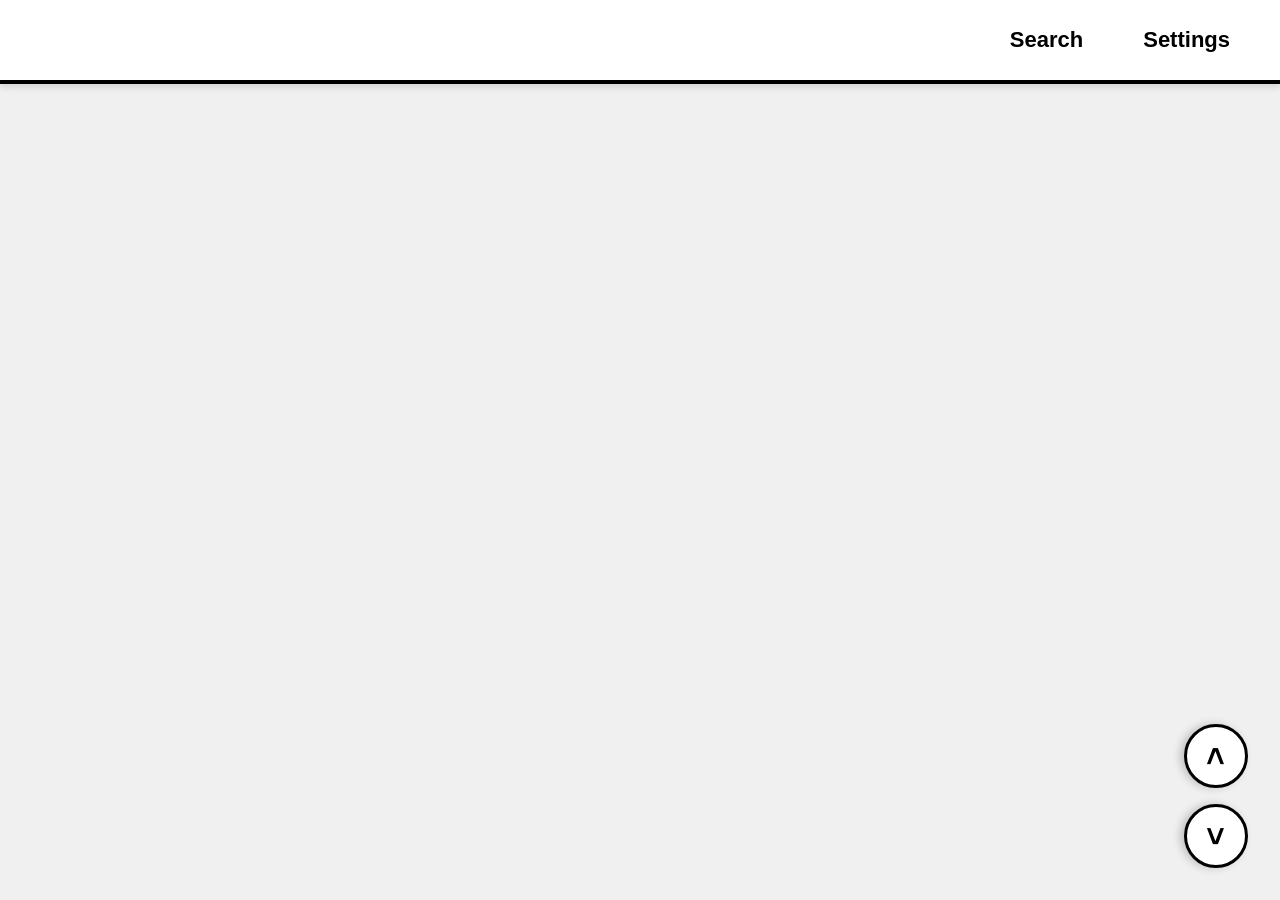
==== main.html @ 06127ec2 "Initial commit" ====
<!DOCTYPE html>
<html lang="zh-CN">
<head>
    <meta charset="UTF-8">
    <meta name="viewport" content="width=device-width, initial-scale=1.0">
    <title>Elderly Friendly Bookmarks</title>
    <link rel="stylesheet" href="style.css">
</head>
<body>

    <!-- SVG Sprites (Hidden) -->
    <svg style="display: none;">
        <symbol id="icon-folder" viewBox="0 0 24 24">
            <path fill="currentColor" d="M10 4H4c-1.1 0-1.99.9-1.99 2L2 18c0 1.1.9 2 2 2h16c1.1 0 2-.9 2-2V8c0-1.1-.9-2-2-2h-8l-2-2z"/>
        </symbol>
        <symbol id="icon-web" viewBox="0 0 24 24">
            <path fill="#666" d="M12 2C6.48 2 2 6.48 2 12s4.48 10 10 10 10-4.48 10-10S17.52 2 12 2zm-1 17.93c-3.95-.49-7-3.85-7-7.93 0-.62.08-1.21.21-1.79L9 15v1c0 1.1.9 2 2 2v1.93zm6.9-2.54c-.26-.81-1-1.39-1.9-1.39h-1v-3c0-.55-.45-1-1-1H8v-2h2c.55 0 1-.45 1-1V7h2c1.1 0 2-.9 2-2v-.41c2.93 1.19 5 4.06 5 7.41 0 2.08-.8 3.97-2.1 5.39z"/>
        </symbol>
        <!-- Trash Icon -->
        <symbol id="icon-delete" viewBox="0 0 24 24">
            <path fill="currentColor" d="M6 19c0 1.1.9 2 2 2h8c1.1 0 2-.9 2-2V7H6v12zM19 4h-3.5l-1-1h-5l-1 1H5v2h14V4z"/>
        </symbol>
        <!-- Edit Icon -->
        <symbol id="icon-edit" viewBox="0 0 24 24">
            <path fill="currentColor" d="M3 17.25V21h3.75L17.81 9.94l-3.75-3.75L3 17.25zM20.71 7.04c.39-.39.39-1.02 0-1.41l-2.34-2.34c-.39-.39-1.02-.39-1.41 0l-1.83 1.83 3.75 3.75 1.83-1.83z"/>
        </symbol>
    </svg>

    <header>
        <div class="header-top">
            <nav id="breadcrumbs" aria-label="Breadcrumb">
                <!-- Dynamic Breadcrumbs -->
            </nav>
            <div class="header-actions">
                <button id="btn-search" class="text-btn" data-i18n="btnSearch">Search</button>
                <button id="btn-settings" class="text-btn" data-i18n="btnSettings">Settings</button>
            </div>
        </div>

        <div id="search-container" class="hidden">
            <input type="text" id="search-input" placeholder="Search bookmarks..." data-i18n-placeholder="searchPlaceholder" aria-label="Search bookmarks">
        </div>
        
        <!-- Settings Menu (Card) -->
        <div id="settings-card" class="hidden">
            <div class="settings-row">
                <label for="font-size-slider" data-i18n="lblFontSize">Font Size:</label>
                <input type="range" id="font-size-slider" min="10" max="100" value="22" step="2">
                <span id="font-size-display">22px</span>
            </div>
            <div class="settings-row" style="margin-top: 16px; align-items: center; justify-content: space-between; flex-direction: row;">
                <label data-i18n="lblViewMode">View Mode:</label>
                <div style="display: flex; gap: 24px;">
                    <label class="radio-label">
                        <input type="radio" name="view-mode" value="folder" checked>
                        <span data-i18n="lblModeFolder">Folder</span>
                    </label>
                    <label class="radio-label">
                        <input type="radio" name="view-mode" value="time">
                        <span data-i18n="lblModeTime">Time</span>
                    </label>
                </div>
            </div>
            <div class="settings-row" style="margin-top: 16px; justify-content: space-between;">
                <label for="dark-mode-switch" data-i18n="lblDarkMode">Dark Mode:</label>
                <input type="checkbox" id="dark-mode-switch">
            </div>
            <div class="settings-row" style="margin-top: 16px; justify-content: space-between;">
                <label for="language-select" data-i18n="lblLanguage">Language:</label>
                <select id="language-select" style="font-size: 20px; padding: 4px;">
                    <option value="auto">Auto</option>
                    <option value="en">English</option>
                    <option value="zh_CN">简体中文</option>
                    <option value="zh_TW">繁體中文</option>
                    <option value="ja">日本語</option>
                    <option value="ko">한국어</option>
                    <option value="ru">Русский</option>
                    <option value="fr">Français</option>
                    <option value="hi">हिन्दी</option>
                </select>
            </div>
        </div>
    </header>

    <main id="list-container">
        <div id="list-phantom"></div>
        <!-- List items will be injected here absolutely positioned -->
    </main>

    <!-- Scroll Controls -->
    <div id="scroll-controls">
        <button id="btn-scroll-top" class="scroll-btn" aria-label="Top">&lt;</button>
        <button id="btn-scroll-bottom" class="scroll-btn" aria-label="Bottom">&gt;</button>
    </div>

    <!-- Delete Confirmation Modal -->
    <div id="modal-delete" class="modal-overlay hidden">
        <div class="modal-content">
            <div class="modal-title" data-i18n="modalDeleteTitle">🗑️ Delete Confirmation</div>
            <div class="modal-body" id="modal-delete-text">Are you sure?</div>
            <div class="modal-actions">
                <button class="modal-btn" id="btn-delete-cancel" data-i18n="btnCancel">Cancel</button>
                <button class="modal-btn danger" id="btn-delete-confirm" data-i18n="btnDeleteConfirm">Delete</button>
            </div>
        </div>
    </div>

    <!-- Edit Modal -->
    <div id="modal-edit" class="modal-overlay hidden">
        <div class="modal-content">
            <div class="modal-title" data-i18n="modalEditTitle">✏️ Edit Bookmark</div>
            <div class="modal-input-group">
                <label class="modal-input-label" data-i18n="lblTitle">Name:</label>
                <input type="text" id="edit-title" class="modal-input">
            </div>
            <div class="modal-input-group" id="edit-url-group">
                <label class="modal-input-label" data-i18n="lblUrl">URL:</label>
                <input type="text" id="edit-url" class="modal-input">
            </div>
            <div class="modal-actions">
                <button class="modal-btn" id="btn-edit-cancel" data-i18n="btnCancel">Cancel</button>
                <button class="modal-btn primary" id="btn-edit-save" data-i18n="btnSave">Save</button>
            </div>
        </div>
    </div>

    <!-- Error Toast -->
    <div id="error-toast"></div>

    <script src="locales.js"></script>
    <script src="renderer.js"></script>
</body>
</html>
---- style.css ----
:root {
  --bg-color: #f0f0f0;
  --text-color: #000000;
  --card-bg: #ffffff;
  --card-border: 2px solid #000000;
  --hover-bg: #fffde7; /* Light yellow */
  --focus-color: #ffeb3b; /* Bright yellow */
  --folder-icon-color: #fbc02d;
  --modal-overlay: rgba(0, 0, 0, 0.5);
  --font-base: 22px;
  --row-height: 80px; 
  --header-height: auto;
}

/* Dark Mode Variables */
body.dark-mode {
  --bg-color: #1a1a1a;
  --text-color: #ffffff;
  --card-bg: #2d2d2d;
  --card-border: 2px solid #666666;
  --hover-bg: #3d3d3d;
  --focus-color: #4a4a4a;
  --folder-icon-color: #fdd835;
  --modal-overlay: rgba(255, 255, 255, 0.1);
}

body, html {
  margin: 0;
  padding: 0;
  width: 100%;
  height: 100%;
  font-family: "Segoe UI", Tahoma, Geneva, Verdana, sans-serif;
  background-color: var(--bg-color);
  color: var(--text-color);
  overflow: hidden; 
}

/* Header Section */
header {
  background-color: var(--card-bg);
  border-bottom: 4px solid var(--text-color);
  padding: 16px 32px;
  display: flex;
  flex-direction: column;
  gap: 16px;
  box-shadow: 0 4px 6px rgba(0,0,0,0.1);
  z-index: 100;
  position: relative;
}

.header-top {
    display: flex;
    justify-content: space-between;
    align-items: center;
    min-height: 48px;
}

/* Action Buttons */
.header-actions {
    display: flex;
    gap: 24px;
}

.text-btn {
    background: none;
    border: none;
    font-size: var(--font-base);
    font-weight: bold;
    cursor: pointer;
    padding: 8px 16px;
    border: 2px solid transparent;
    border-radius: 4px;
    color: var(--text-color);
}

.text-btn:hover, .text-btn.active {
    background-color: var(--focus-color);
    border-color: var(--text-color);
    text-decoration: underline;
}

/* Search Bar */
#search-container {
  width: 100%;
  transition: max-height 0.2s ease-out, opacity 0.2s ease-out;
  overflow: hidden;
}

#search-container.hidden {
    display: none;
}

#search-input {
  width: 100%;
  box-sizing: border-box;
  padding: 12px 20px;
  font-size: calc(var(--font-base) * 1.2);
  border: 3px solid var(--text-color);
  border-radius: 8px;
  background-color: var(--card-bg);
  color: var(--text-color);
}

#search-input:focus {
  outline: none;
  background-color: var(--focus-color);
}

/* Settings Card */
#settings-card {
    position: absolute;
    top: 100%; /* Anchor to the bottom of the header */
    right: 32px;
    margin-top: 8px; /* Slight gap */
    background-color: var(--card-bg);
    border: 3px solid var(--text-color);
    padding: 24px;
    box-shadow: 0 8px 16px rgba(0,0,0,0.2);
    z-index: 200;
    min-width: 350px;
}

#settings-card.hidden {
    display: none;
}

.settings-row {
    display: flex;
    align-items: center;
    gap: 16px;
    font-size: 20px; /* Fixed size */
    font-weight: bold;
}

input[type=range] {
    flex: 1;
    height: 32px; /* Easier to grab */
    cursor: pointer;
}

/* Radio Button Styles */
.radio-label {
    display: flex;
    align-items: center;
    gap: 8px;
    cursor: pointer;
    font-size: 20px;
}

input[type=radio], input[type=checkbox] {
    width: 24px;
    height: 24px;
    cursor: pointer;
    margin: 0;
}

/* Breadcrumbs */
#breadcrumbs {
  display: flex;
  align-items: center;
  gap: 12px;
  font-size: var(--font-base);
  font-weight: bold;
  overflow-x: auto;
  white-space: nowrap;
  flex: 1; /* Take remaining space */
  margin-right: 24px;
}

.crumb {
  cursor: pointer;
  padding: 4px 8px;
  border: 2px solid transparent;
  border-radius: 4px;
}

.crumb:hover {
  background-color: var(--focus-color);
  border-color: var(--text-color);
  text-decoration: underline;
}

.crumb-separator {
  color: #888;
}

/* Scroll Controls */
#scroll-controls {
    position: fixed;
    bottom: 32px;
    right: 32px;
    display: flex;
    flex-direction: column;
    gap: 16px;
    z-index: 300;
}

.scroll-btn {
    width: 64px;
    height: 64px;
    border-radius: 50%; /* Circle */
    border: 3px solid var(--text-color);
    background-color: var(--card-bg);
    color: var(--text-color);
    font-size: 32px;
    font-weight: bold;
    cursor: pointer;
    display: flex;
    align-items: center;
    justify-content: center;
    box-shadow: 0 4px 8px rgba(0,0,0,0.2);
    transition: transform 0.1s, background-color 0.1s;
    transform: rotate(90deg);
}

.scroll-btn:hover {
    background-color: var(--focus-color);
    transform: rotate(90deg) scale(1.1);
}

.scroll-btn:active {
    background-color: var(--text-color);
    color: var(--bg-color);
    transform: rotate(90deg) scale(0.95);
}

/* List Container */
#list-container {
  height: calc(100vh - 120px); 
  flex: 1;
  overflow-y: auto;
  position: relative;
  width: 100%;
  padding: 0;
  scroll-behavior: smooth; 
}

#list-phantom {
  position: absolute;
  top: 0;
  left: 0;
  width: 100%;
  z-index: -1;
}

/* Empty State */
.empty-state {
    text-align: center;
    padding: 64px;
    font-size: 28px;
    color: #888;
    font-weight: bold;
}

/* List Item */
.list-item {
  position: absolute;
  left: 0;
  width: 100%;
  height: var(--row-height);
  box-sizing: border-box;
  display: flex;
  align-items: center;
  padding: 0 32px;
  background-color: var(--card-bg);
  border-bottom: 1px solid #ccc;
  cursor: pointer;
  transition: background-color 0.1s;
}

.list-item:hover {
  background-color: var(--hover-bg);
  border-left: 8px solid var(--folder-icon-color);
}

/* Show actions on hover */
.list-item:hover .item-actions {
    display: flex;
}

.list-item:focus {
  outline: 4px solid var(--text-color);
  background-color: var(--focus-color);
}

/* Item Action Buttons (Edit/Delete) */
.item-actions {
    display: none; /* Hidden by default */
    margin-left: 16px;
    gap: 8px; /* Reduced gap */
}

.action-btn {
    background: none;
    border: none;
    cursor: pointer;
    padding: 0 4px; /* Minimal padding */
    font-size: var(--font-base); /* Match dynamic font size */
    font-weight: bold;
    font-family: inherit;
    display: flex;
    align-items: center;
    justify-content: center;
    white-space: nowrap;
}

.btn-delete {
    color: #d32f2f;
}

.btn-delete:hover {
    text-decoration: underline;
    background-color: rgba(211, 47, 47, 0.1);
    border-radius: 4px;
}

.btn-edit {
    color: #1976d2;
}

.btn-edit:hover {
    text-decoration: underline;
    background-color: rgba(25, 118, 210, 0.1);
    border-radius: 4px;
}

/* Dark mode overrides for action buttons */
body.dark-mode .btn-delete {
    color: #ff8a80;
}
body.dark-mode .btn-delete:hover {
    background-color: rgba(255, 138, 128, 0.2);
}

body.dark-mode .btn-edit {
    color: #82b1ff;
}
body.dark-mode .btn-edit:hover {
    background-color: rgba(130, 177, 255, 0.2);
}

/* Section Header (Date) Style */
.section-header {
  position: absolute;
  left: 0;
  width: 100%;
  height: var(--row-height);
  box-sizing: border-box;
  display: flex;
  align-items: center;
  padding: 0 32px;
  background-color: #e0e0e0; 
  border-bottom: 2px solid var(--text-color);
  font-weight: bold;
  font-size: var(--font-base);
  color: #333;
  pointer-events: none; 
}

/* Dark mode overrides for section header */
body.dark-mode .section-header {
    background-color: #444;
    color: #fff;
}

/* Item Content */
.item-icon {
  width: calc(var(--row-height) * 0.6); 
  height: calc(var(--row-height) * 0.6);
  margin-right: 24px;
  display: flex;
  align-items: center;
  justify-content: center;
}

.item-icon img {
  width: 100%;
  height: 100%;
  object-fit: contain;
}

.folder-icon {
  color: var(--folder-icon-color);
  width: 100%; 
  height: 100%;
}

.item-text {
  font-size: var(--font-base);
  font-weight: 600;
  white-space: nowrap;
  overflow: hidden;
  text-overflow: ellipsis;
  flex: 1;
}

/* SVG Styling */
svg {
  width: 100%;
  height: 100%;
}

/* Modal Overlay */
.modal-overlay {
    position: fixed;
    top: 0;
    left: 0;
    width: 100%;
    height: 100%;
    background-color: var(--modal-overlay);
    backdrop-filter: blur(2px);
    z-index: 1000;
    display: flex;
    align-items: center;
    justify-content: center;
}

.modal-overlay.hidden {
    display: none;
}

/* Modal Content */
.modal-content {
    background-color: var(--card-bg);
    border: 4px solid var(--text-color);
    padding: 40px; 
    border-radius: 12px;
    max-width: 800px; 
    width: 90%;
    box-shadow: 0 10px 25px rgba(0,0,0,0.5);
    display: flex;
    flex-direction: column;
    gap: 32px; 
}

.modal-title {
    font-size: 40px; 
    font-weight: bold;
    border-bottom: 3px solid #ccc;
    padding-bottom: 16px;
}

.modal-body {
    font-size: 32px; 
    line-height: 1.4;
}

.modal-input-group {
    display: flex;
    flex-direction: column;
    gap: 12px;
}

.modal-input-label {
    font-size: 24px; 
    font-weight: bold;
}

.modal-input {
    font-size: 32px; 
    padding: 12px;
    border: 3px solid var(--text-color);
    border-radius: 8px;
    background-color: var(--bg-color);
    color: var(--text-color);
}

.modal-actions {
    display: flex;
    justify-content: flex-end;
    gap: 24px;
    margin-top: 24px;
}

.modal-btn {
    font-size: 32px; 
    padding: 16px 48px;
    border: 3px solid var(--text-color);
    border-radius: 12px;
    cursor: pointer;
    font-weight: bold;
    background-color: var(--bg-color);
    color: var(--text-color);
}

.modal-btn:hover {
    background-color: var(--hover-bg);
}

.modal-btn.primary {
    background-color: var(--focus-color);
}

.modal-btn.danger {
    background-color: #ffebee;
    color: #d32f2f;
    border-color: #d32f2f;
}
.modal-btn.danger:hover {
    background-color: #ffcdd2;
}

body.dark-mode .modal-btn.danger {
    background-color: #5a0000;
    color: #ff8a80;
}

/* Error Toast */
#error-toast {
    position: fixed;
    top: 20px;
    left: 50%;
    transform: translateX(-50%);
    background-color: #d32f2f;
    color: #ffffff;
    padding: 16px 32px;
    border-radius: 8px;
    font-size: 24px;
    font-weight: bold;
    z-index: 2000;
    box-shadow: 0 4px 12px rgba(0,0,0,0.3);
    text-align: center;
    border: 3px solid #fff;
    opacity: 0;
    transition: opacity 0.3s;
    pointer-events: none;
}

#error-toast.visible {
    opacity: 1;
    pointer-events: auto;
}
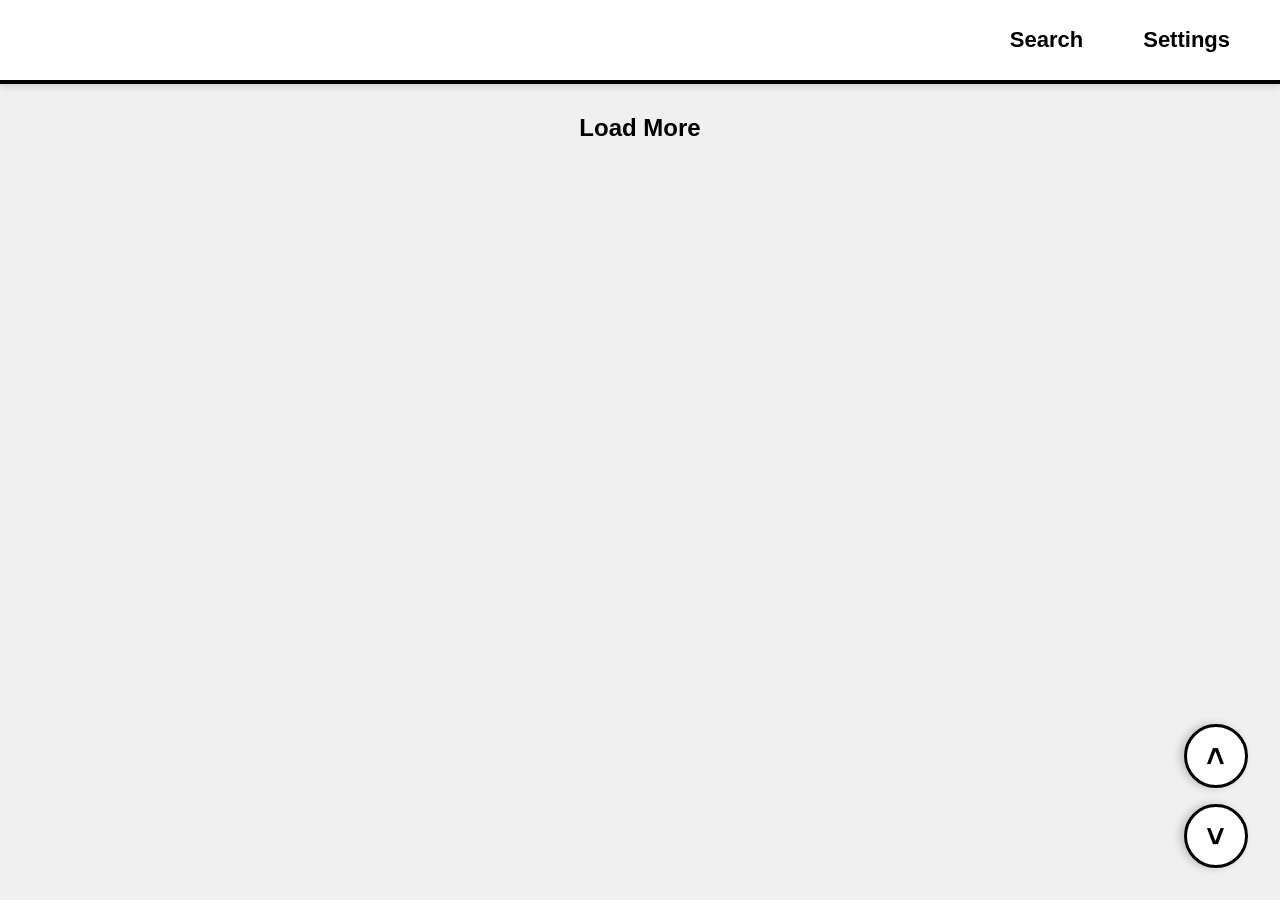
==== commit eafd2a83: "feat: modernize card view and implement pagination - Update card aspect-ratio to 16:9 and decouple s" ====
--- a/main.html
+++ b/main.html
@@ -59,7 +59,22 @@
                         <input type="radio" name="view-mode" value="time">
                         <span data-i18n="lblModeTime">Time</span>
                     </label>
+                    <label class="radio-label">
+                        <input type="radio" name="view-mode" value="card">
+                        <span data-i18n="lblModeCard">Card</span>
+                    </label>
                 </div>
+            </div>
+            <div id="card-cols-row" class="settings-row hidden" style="margin-top: 16px; justify-content: space-between;">
+                <label for="card-cols-select" data-i18n="lblCardCols">Cards per row:</label>
+                <select id="card-cols-select" style="font-size: 20px; padding: 4px;">
+                    <option value="1">1</option>
+                    <option value="2">2</option>
+                    <option value="3" selected>3</option>
+                    <option value="4">4</option>
+                    <option value="5">5</option>
+                    <option value="6">6</option>
+                </select>
             </div>
             <div class="settings-row" style="margin-top: 16px; justify-content: space-between;">
                 <label for="dark-mode-switch" data-i18n="lblDarkMode">Dark Mode:</label>
@@ -84,7 +99,8 @@
 
     <main id="list-container">
         <div id="list-phantom"></div>
-        <!-- List items will be injected here absolutely positioned -->
+        <!-- List items will be injected here -->
+        <button id="btn-load-more" class="text-btn" style="display: block; margin: 20px auto; width: 200px; text-align: center; font-size: 24px;" data-i18n="btnLoadMore">Load More</button>
     </main>
 
     <!-- Scroll Controls -->
@@ -119,6 +135,7 @@
             </div>
             <div class="modal-actions">
                 <button class="modal-btn" id="btn-edit-cancel" data-i18n="btnCancel">Cancel</button>
+                <button class="modal-btn danger" id="btn-edit-delete" data-i18n="modalDeleteTitle">Delete</button>
                 <button class="modal-btn primary" id="btn-edit-save" data-i18n="btnSave">Save</button>
             </div>
         </div>
@@ -127,7 +144,6 @@
     <!-- Error Toast -->
     <div id="error-toast"></div>
 
-    <script src="locales.js"></script>
-    <script src="renderer.js"></script>
+    <script type="module" src="src/main.js"></script>
 </body>
 </html>
--- a/style.css
+++ b/style.css
@@ -229,18 +229,24 @@
   height: calc(100vh - 120px); 
   flex: 1;
   overflow-y: auto;
-  position: relative;
   width: 100%;
   padding: 0;
   scroll-behavior: smooth; 
+  display: flex;
+  flex-direction: column;
 }
 
 #list-phantom {
-  position: absolute;
-  top: 0;
-  left: 0;
-  width: 100%;
-  z-index: -1;
+  display: none;
+}
+
+/* Card View Mode Active */
+#list-container.card-view-active {
+  display: grid;
+  grid-template-columns: repeat(var(--card-cols, 3), 1fr);
+  gap: 16px;
+  padding: 16px;
+  align-content: start;
 }
 
 /* Empty State */
@@ -250,14 +256,11 @@
     font-size: 28px;
     color: #888;
     font-weight: bold;
+    grid-column: 1 / -1;
 }
 
 /* List Item */
 .list-item {
-  position: absolute;
-  left: 0;
-  width: 100%;
-  height: var(--row-height);
   box-sizing: border-box;
   display: flex;
   align-items: center;
@@ -266,6 +269,7 @@
   border-bottom: 1px solid #ccc;
   cursor: pointer;
   transition: background-color 0.1s;
+  height: var(--row-height);
 }
 
 .list-item:hover {
@@ -273,7 +277,6 @@
   border-left: 8px solid var(--folder-icon-color);
 }
 
-/* Show actions on hover */
 .list-item:hover .item-actions {
     display: flex;
 }
@@ -336,15 +339,12 @@
     color: #82b1ff;
 }
 body.dark-mode .btn-edit:hover {
-    background-color: rgba(130, 177, 255, 0.2);
+    background-color: rgba(130, 177, 255, 0.1);
+    border-radius: 4px;
 }
 
 /* Section Header (Date) Style */
 .section-header {
-  position: absolute;
-  left: 0;
-  width: 100%;
-  height: var(--row-height);
   box-sizing: border-box;
   display: flex;
   align-items: center;
@@ -355,6 +355,7 @@
   font-size: var(--font-base);
   color: #333;
   pointer-events: none; 
+  height: var(--row-height);
 }
 
 /* Dark mode overrides for section header */
@@ -503,30 +504,94 @@
 body.dark-mode .modal-btn.danger {
     background-color: #5a0000;
     color: #ff8a80;
-}
-
-/* Error Toast */
-#error-toast {
-    position: fixed;
-    top: 20px;
-    left: 50%;
-    transform: translateX(-50%);
-    background-color: #d32f2f;
-    color: #ffffff;
-    padding: 16px 32px;
-    border-radius: 8px;
-    font-size: 24px;
-    font-weight: bold;
-    z-index: 2000;
-    box-shadow: 0 4px 12px rgba(0,0,0,0.3);
+    border-color: #ff8a80;
+}
+
+/* Card Mode Styles */
+.bookmark-card {
+    box-sizing: border-box;
+    display: flex;
+    flex-direction: column;
+    justify-content: center;
+    align-items: center;
+    padding: 20px;
+    background-color: var(--card-bg);
+    border: 1px solid rgba(0, 0, 0, 0.05);
+    border-radius: 20px;
+    cursor: pointer;
+    transition: all 0.3s cubic-bezier(0.25, 0.8, 0.25, 1);
+    font-weight: bold;
     text-align: center;
-    border: 3px solid #fff;
+    box-shadow: 0 4px 12px rgba(0, 0, 0, 0.05);
+    aspect-ratio: 16 / 9;
+    position: relative;
+}
+
+.bookmark-card:hover {
+    background-color: var(--hover-bg);
+    box-shadow: 0 12px 24px rgba(0, 0, 0, 0.12);
+    transform: translateY(-6px);
+}
+
+.bookmark-card:active {
+    transform: scale(0.96);
+    background-color: var(--focus-color);
+}
+
+.bookmark-card.is-folder {
+    border-left: 8px solid var(--folder-icon-color);
+}
+
+body.dark-mode .bookmark-card {
+    border: 1px solid rgba(255, 255, 255, 0.05);
+    box-shadow: 0 4px 12px rgba(0, 0, 0, 0.3);
+}
+
+body.dark-mode .bookmark-card:hover {
+    box-shadow: 0 12px 24px rgba(0, 0, 0, 0.5);
+}
+
+.card-text {
+    font-size: var(--font-base);
+    font-weight: 700;
+    color: var(--text-color);
+    white-space: normal;
+    overflow: hidden;
+    text-overflow: ellipsis;
+    display: block;
+    flex: 1;
+    line-height: 1.4;
+    margin-bottom: 8px;
+}
+
+.btn-modify {
+    position: absolute;
+    top: 8px;
+    right: 8px;
+    padding: 4px 12px;
+    border-radius: 12px;
+    border: 1px solid rgba(0, 0, 0, 0.1);
+    background: rgba(0, 0, 0, 0.05);
+    color: var(--text-color);
+    font-size: calc(var(--font-base) * 0.7);
+    font-weight: 600;
+    cursor: pointer;
     opacity: 0;
-    transition: opacity 0.3s;
-    pointer-events: none;
-}
-
-#error-toast.visible {
+    transition: all 0.2s ease;
+    z-index: 10;
+}
+
+.bookmark-card:hover .btn-modify {
     opacity: 1;
-    pointer-events: auto;
-}
+}
+
+.btn-modify:hover {
+    background-color: var(--focus-color);
+    border-color: var(--text-color);
+    transform: scale(1.1);
+}
+
+body.dark-mode .btn-modify {
+    border: 1px solid rgba(255, 255, 255, 0.1);
+    background: rgba(255, 255, 255, 0.1);
+}
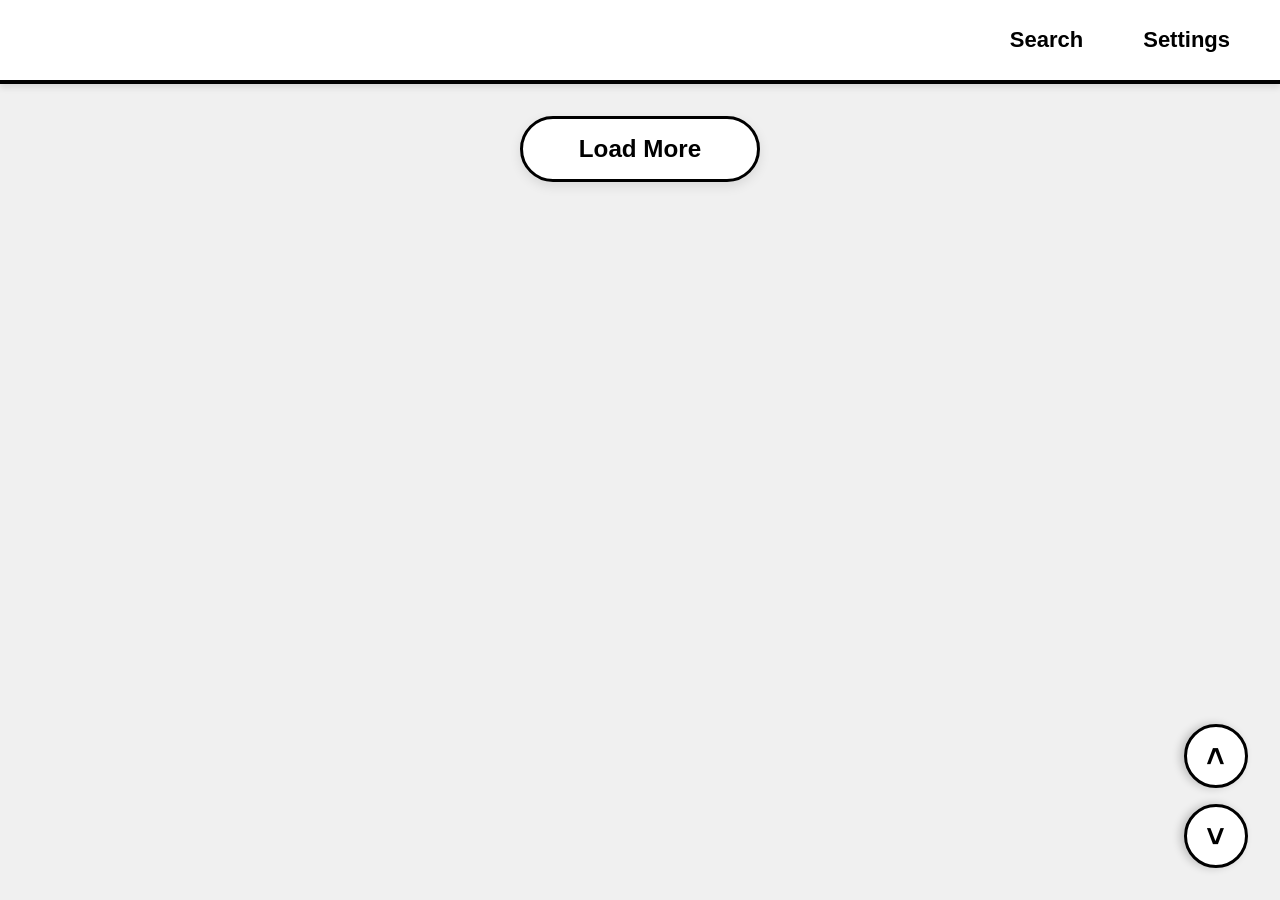
==== commit 6b3755e2: "feat: implement folder position persistence and fix breadcrumb restoration - Add last visited folder" ====
--- a/main.html
+++ b/main.html
@@ -100,7 +100,7 @@
     <main id="list-container">
         <div id="list-phantom"></div>
         <!-- List items will be injected here -->
-        <button id="btn-load-more" class="text-btn" style="display: block; margin: 20px auto; width: 200px; text-align: center; font-size: 24px;" data-i18n="btnLoadMore">Load More</button>
+        <button id="btn-load-more" class="text-btn" data-i18n="btnLoadMore">Load More</button>
     </main>
 
     <!-- Scroll Controls -->
--- a/style.css
+++ b/style.css
@@ -1,3 +1,7 @@
+* {
+  box-sizing: border-box;
+}
+
 :root {
   --bg-color: #f0f0f0;
   --text-color: #000000;
@@ -8,7 +12,7 @@
   --folder-icon-color: #fbc02d;
   --modal-overlay: rgba(0, 0, 0, 0.5);
   --font-base: 22px;
-  --row-height: 80px; 
+  --row-height: 80px;
   --header-height: auto;
 }
 
@@ -32,7 +36,7 @@
   font-family: "Segoe UI", Tahoma, Geneva, Verdana, sans-serif;
   background-color: var(--bg-color);
   color: var(--text-color);
-  overflow: hidden; 
+  overflow: hidden;
 }
 
 /* Header Section */
@@ -226,12 +230,12 @@
 
 /* List Container */
 #list-container {
-  height: calc(100vh - 120px); 
+  height: calc(100vh - 120px);
   flex: 1;
   overflow-y: auto;
   width: 100%;
   padding: 0;
-  scroll-behavior: smooth; 
+  scroll-behavior: smooth;
   display: flex;
   flex-direction: column;
 }
@@ -243,7 +247,8 @@
 /* Card View Mode Active */
 #list-container.card-view-active {
   display: grid;
-  grid-template-columns: repeat(var(--card-cols, 3), 1fr);
+  grid-template-columns: repeat(var(--card-cols, 3), minmax(0, 1fr));
+  grid-auto-rows: max-content;
   gap: 16px;
   padding: 16px;
   align-content: start;
@@ -349,13 +354,14 @@
   display: flex;
   align-items: center;
   padding: 0 32px;
-  background-color: #e0e0e0; 
+  background-color: #e0e0e0;
   border-bottom: 2px solid var(--text-color);
   font-weight: bold;
   font-size: var(--font-base);
   color: #333;
-  pointer-events: none; 
+  pointer-events: none;
   height: var(--row-height);
+  grid-column: 1 / -1;
 }
 
 /* Dark mode overrides for section header */
@@ -366,7 +372,7 @@
 
 /* Item Content */
 .item-icon {
-  width: calc(var(--row-height) * 0.6); 
+  width: calc(var(--row-height) * 0.6);
   height: calc(var(--row-height) * 0.6);
   margin-right: 24px;
   display: flex;
@@ -382,7 +388,7 @@
 
 .folder-icon {
   color: var(--folder-icon-color);
-  width: 100%; 
+  width: 100%;
   height: 100%;
 }
 
@@ -424,25 +430,25 @@
 .modal-content {
     background-color: var(--card-bg);
     border: 4px solid var(--text-color);
-    padding: 40px; 
+    padding: 40px;
     border-radius: 12px;
-    max-width: 800px; 
+    max-width: 800px;
     width: 90%;
     box-shadow: 0 10px 25px rgba(0,0,0,0.5);
     display: flex;
     flex-direction: column;
-    gap: 32px; 
+    gap: 32px;
 }
 
 .modal-title {
-    font-size: 40px; 
+    font-size: 40px;
     font-weight: bold;
     border-bottom: 3px solid #ccc;
     padding-bottom: 16px;
 }
 
 .modal-body {
-    font-size: 32px; 
+    font-size: 32px;
     line-height: 1.4;
 }
 
@@ -453,12 +459,12 @@
 }
 
 .modal-input-label {
-    font-size: 24px; 
+    font-size: 24px;
     font-weight: bold;
 }
 
 .modal-input {
-    font-size: 32px; 
+    font-size: 32px;
     padding: 12px;
     border: 3px solid var(--text-color);
     border-radius: 8px;
@@ -474,7 +480,7 @@
 }
 
 .modal-btn {
-    font-size: 32px; 
+    font-size: 32px;
     padding: 16px 48px;
     border: 3px solid var(--text-color);
     border-radius: 12px;
@@ -507,91 +513,159 @@
     border-color: #ff8a80;
 }
 
+@keyframes fadeIn {
+  from { opacity: 0; transform: translateY(10px); }
+  to { opacity: 1; transform: translateY(0); }
+}
+
 /* Card Mode Styles */
 .bookmark-card {
-    box-sizing: border-box;
-    display: flex;
-    flex-direction: column;
-    justify-content: center;
-    align-items: center;
-    padding: 20px;
-    background-color: var(--card-bg);
-    border: 1px solid rgba(0, 0, 0, 0.05);
-    border-radius: 20px;
-    cursor: pointer;
-    transition: all 0.3s cubic-bezier(0.25, 0.8, 0.25, 1);
-    font-weight: bold;
-    text-align: center;
-    box-shadow: 0 4px 12px rgba(0, 0, 0, 0.05);
-    aspect-ratio: 16 / 9;
-    position: relative;
+  box-sizing: border-box;
+  display: flex;
+  flex-direction: column;
+  justify-content: space-between;
+  align-items: center;
+  padding: 20px;
+  background-color: var(--card-bg);
+  border: 1px solid rgba(0, 0, 0, 0.05);
+  border-radius: 20px;
+  cursor: pointer;
+  transition: all 0.3s cubic-bezier(0.25, 0.8, 0.25, 1);
+  font-weight: bold;
+  text-align: center;
+  box-shadow: 0 4px 12px rgba(0, 0, 0, 0.05);
+  aspect-ratio: 16 / 9;
+  position: relative;
+  animation: fadeIn 0.3s ease-out;
+  overflow: hidden;
 }
 
 .bookmark-card:hover {
-    background-color: var(--hover-bg);
-    box-shadow: 0 12px 24px rgba(0, 0, 0, 0.12);
-    transform: translateY(-6px);
+  background-color: var(--hover-bg);
+  box-shadow: 0 12px 24px rgba(0, 0, 0, 0.12);
+  transform: translateY(-6px) scale(1.02);
 }
 
 .bookmark-card:active {
-    transform: scale(0.96);
-    background-color: var(--focus-color);
+  transform: scale(0.96);
+  background-color: var(--focus-color);
 }
 
 .bookmark-card.is-folder {
-    border-left: 8px solid var(--folder-icon-color);
+  border-left: 8px solid var(--folder-icon-color);
 }
 
 body.dark-mode .bookmark-card {
-    border: 1px solid rgba(255, 255, 255, 0.05);
-    box-shadow: 0 4px 12px rgba(0, 0, 0, 0.3);
+  border: 1px solid rgba(255, 255, 255, 0.05);
+  box-shadow: 0 4px 12px rgba(0, 0, 0, 0.3);
 }
 
 body.dark-mode .bookmark-card:hover {
-    box-shadow: 0 12px 24px rgba(0, 0, 0, 0.5);
+  box-shadow: 0 12px 24px rgba(0, 0, 0, 0.5);
+}
+
+.card-main {
+  flex: 1;
+  display: flex;
+  align-items: center;
+  justify-content: center;
+  width: 100%;
 }
 
 .card-text {
-    font-size: var(--font-base);
-    font-weight: 700;
-    color: var(--text-color);
-    white-space: normal;
-    overflow: hidden;
-    text-overflow: ellipsis;
-    display: block;
-    flex: 1;
-    line-height: 1.4;
-    margin-bottom: 8px;
-}
-
-.btn-modify {
-    position: absolute;
-    top: 8px;
-    right: 8px;
-    padding: 4px 12px;
-    border-radius: 12px;
-    border: 1px solid rgba(0, 0, 0, 0.1);
-    background: rgba(0, 0, 0, 0.05);
-    color: var(--text-color);
-    font-size: calc(var(--font-base) * 0.7);
-    font-weight: 600;
-    cursor: pointer;
-    opacity: 0;
-    transition: all 0.2s ease;
-    z-index: 10;
-}
-
-.bookmark-card:hover .btn-modify {
-    opacity: 1;
-}
-
-.btn-modify:hover {
-    background-color: var(--focus-color);
-    border-color: var(--text-color);
-    transform: scale(1.1);
-}
-
-body.dark-mode .btn-modify {
-    border: 1px solid rgba(255, 255, 255, 0.1);
-    background: rgba(255, 255, 255, 0.1);
-}
+  font-size: var(--font-base);
+  font-weight: 700;
+  color: var(--text-color);
+  white-space: normal;
+  display: -webkit-box;
+  -webkit-line-clamp: 2;
+  -webkit-box-orient: vertical;
+  overflow: hidden;
+  text-overflow: ellipsis;
+  line-height: 1.4;
+}
+
+.card-actions {
+  display: flex;
+  gap: 8px;
+  justify-content: center;
+  width: 100%;
+  opacity: 0;
+  transition: opacity 0.2s ease;
+  margin-top: 12px;
+}
+
+.bookmark-card:hover .card-actions {
+  opacity: 1;
+}
+
+.btn-card-action {
+  padding: 4px 12px;
+  border-radius: 12px;
+  border: 1px solid rgba(0, 0, 0, 0.1);
+  background: rgba(0, 0, 0, 0.05);
+  color: var(--text-color);
+  font-size: calc(var(--font-base) * 0.7);
+  font-weight: 600;
+  cursor: pointer;
+  transition: all 0.2s ease;
+}
+
+.btn-card-action:hover {
+  background-color: var(--focus-color);
+  border-color: var(--text-color);
+  transform: scale(1.1);
+}
+
+.btn-card-action.btn-delete {
+  color: #d32f2f;
+}
+
+.btn-card-action.btn-delete:hover {
+  background-color: rgba(211, 47, 47, 0.1);
+  color: #d32f2f;
+}
+
+body.dark-mode .btn-card-action {
+  border: 1px solid rgba(255, 255, 255, 0.1);
+  background: rgba(255, 255, 255, 0.1);
+}
+
+body.dark-mode .btn-card-action.btn-delete {
+  color: #ff8a80;
+}
+
+#btn-load-more {
+  grid-column: 1 / -1;
+  display: block;
+  margin: 32px auto;
+  width: fit-content;
+  min-width: 240px;
+  padding: 16px 32px;
+  font-size: calc(var(--font-base) * 1.1);
+  font-weight: bold;
+  text-align: center;
+  background-color: var(--card-bg);
+  color: var(--text-color);
+  border: 3px solid var(--text-color);
+  border-radius: 50px; /* Pill shape */
+  cursor: pointer;
+  transition: all 0.2s ease;
+  box-shadow: 0 4px 12px rgba(0,0,0,0.1);
+}
+
+#btn-load-more:hover {
+  background-color: var(--focus-color);
+  transform: translateY(-2px);
+  box-shadow: 0 6px 16px rgba(0,0,0,0.15);
+}
+
+#btn-load-more:active {
+  transform: translateY(0);
+  box-shadow: 0 2px 8px rgba(0,0,0,0.1);
+}
+
+body.dark-mode #btn-load-more {
+  background-color: var(--card-bg);
+  border-color: var(--text-color);
+}
